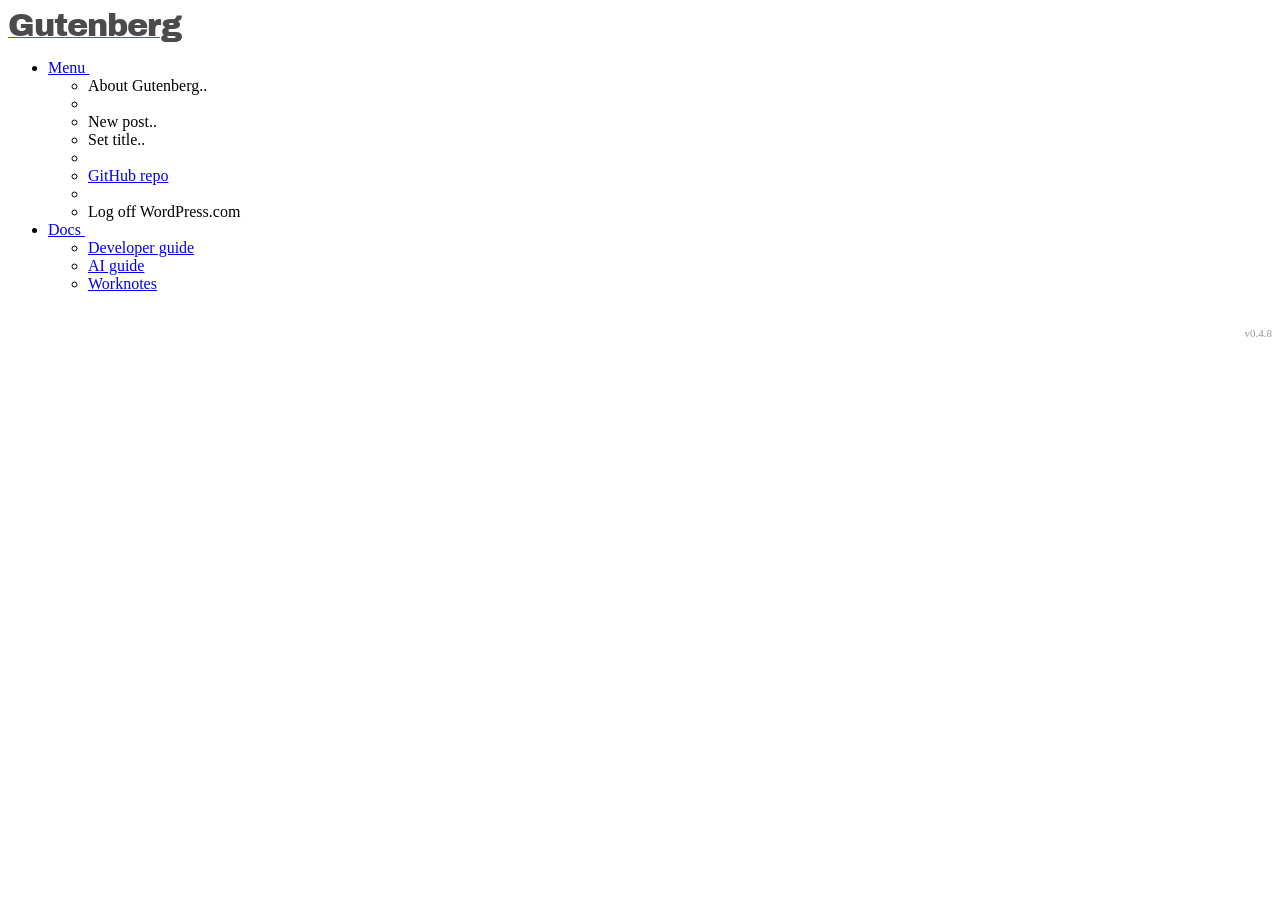
==== apps/gutenberg/index.html @ 6ad2f9d0 "Gutenberg app v0.4.8: conflict detection, autosave sync, rename to Gutenberg, draft viewer shows blo" ====
<html>
	<head>
		<title>Gutenberg</title>
		<meta http-equiv="Content-Type" content="text/html; charset=utf-8">
		<meta name="viewport" content="width=device-width, initial-scale=1.0">
		<script src="https://s3.amazonaws.com/scripting.com/code/includes/jquery-1.9.1.min.js"></script>
		<link href="https://s3.amazonaws.com/scripting.com/code/includes/bootstrap.css" rel="stylesheet">
		<script src="https://s3.amazonaws.com/scripting.com/code/includes/bootstrap.min.js"></script>

		<link rel="stylesheet" href="https://s3.amazonaws.com/scripting.com/code/fontawesome/css/all.css">
		<link href="https://fonts.googleapis.com/css2?family=Ubuntu:ital,wght@0,300;0,400;0,500;0,700;1,300;1,400;1,500;1,700" rel="stylesheet">
		<link href="https://fonts.googleapis.com/css?family=Ubuntu:400,400i,500i,700" rel="stylesheet">
		<link href="https://fonts.googleapis.com/css?family=Rancho" rel="stylesheet">

		<script src="https://s3.amazonaws.com/scripting.com/code/includes/basic/code.js?x=2"></script>
		<link href="https://s3.amazonaws.com/scripting.com/code/includes/basic/styles.css" rel="stylesheet" type="text/css">

		<script src="https://s3.amazonaws.com/scripting.com/code/wpidentity/client/api2.js?x=0"></script>

		<!-- Turndown: HTML to Markdown conversion -->
		<script src="https://unpkg.com/turndown/dist/turndown.js"></script>

		<!-- React must load before isolated-block-editor -->
		<script crossorigin src="https://unpkg.com/react@18/umd/react.production.min.js"></script>
		<script crossorigin src="https://unpkg.com/react-dom@18/umd/react-dom.production.min.js"></script>

		<!-- Gutenberg isolated block editor -->
		<script src="https://unpkg.com/@automattic/isolated-block-editor@2.30.0/build-browser/isolated-block-editor.js"></script>
		<link rel="stylesheet" href="https://unpkg.com/@automattic/isolated-block-editor@2.30.0/build-browser/core.css"/>
		<link rel="stylesheet" href="https://unpkg.com/@automattic/isolated-block-editor@2.30.0/build-browser/isolated-block-editor.css"/>

		<script src="code.js"></script>
		<link rel="stylesheet" href="styles.css"/>
		</head>
	<body>
		<div class="divMenubar" id="idMenubar">
			<div class="topbar-wrapper" style="z-index: 5;">
				<div class="navbar navbar-fixed-top" data-dropdown="dropdown">
					<div class="navbar-inner">
						<div class="container">
							<a class="brand" href="/" title="Gutenberg editor plugged into wpIdentity.">
								<span class="spMenuProductName">Gutenberg</span>
								</a>
							<ul class="nav">
								<li class="dropdown" id="idMainMenu">
									<a href="#" class="dropdown-toggle" data-toggle="dropdown">Menu&nbsp;<b class="caret"></b></a>
									<ul class="dropdown-menu">
										<li><a onclick="aboutCommand ();">About Gutenberg..</a></li>
										<li class="divider"></li>
										<li><a onclick="newDraftCommand ();">New post..</a></li>
										<li><a onclick="setTitleCommand ();">Set title..</a></li>
										<li class="divider"></li>
										<li><a href="https://github.com/scripting/wpEditorDemo">GitHub repo</a></li>
										<li class="divider"></li>
										<li><a onclick="logOffWordpressCommand ();">Log off WordPress.com</a></li>
										</ul>
									</li>
								<li class="dropdown">
									<a href="#" class="dropdown-toggle" data-toggle="dropdown">Docs&nbsp;<b class="caret"></b></a>
									<ul class="dropdown-menu">
										<li><a href="developer-guide.md" target="_blank">Developer guide</a></li>
										<li><a href="ai-guide.md" target="_blank">AI guide</a></li>
										<li><a href="worknotes.md" target="_blank">Worknotes</a></li>
										</ul>
									</li>
								</ul>
						<span class="spVersion">v0.4.8</span>
							</div>
						</div>
					</div>
				</div>
			</div>
		<div class="divPageBody">
			<div class="divSignedOn" id="idSignedOn" style="display: none;">

				<div class="divEditorContainer">
					<div class="divTopLine">
						<div class="divTitle">
							</div>
						<div class="divStatus">
							<div class="divSavingMessage">
								</div>
							</div>
						</div>
					<div class="divEditor">
						</div>
					<div class="divButtonLine">
						<div class="divLeftButtons">
							<button id="idNewPostButton" class="btn btnPost" type="button" onclick="newDraftCommand ()">
								New Post..
								</button>
							<button id="idChooseSiteButton" class="btn btnPost" type="button" onclick="chooseSiteButtonClick ()">
								Choose site
								</button>

							<div class="spLastSiteChosen"></div>

							</div>
						<div class="divRightButtons">
							<button id="idViewPostButton" class="btn btnPost" type="button" onclick="viewPostCommand ()">
								View Post..
								</button>
							<button id="idPostButton" class="btn btnPost" type="button" onclick="publishButtonClick ()">
								Publish
								</button>
							</div>
						</div>
					</div>
				<div class="divDraftDataViewer">
					</div>

				<div class="divSitelistContainer">
					</div>
				</div>
			<div class="divSignedOff" id="idSignedOff" style="display: none;">
				<p>Click the button to log on to WordPress.com.</p>
				<p><img alt="" src="https://s0.wp.com/i/wpcc-button.png" width="231" onclick="myWordpress.connectWithWordpress ()"></p>
				</div>
			</div>
		<script>
			$(document).ready (function () {
				startup ();
				});
			</script>
		</body>
	</html>
---- apps/gutenberg/styles.css ----
@import url('https://fonts.googleapis.com/css?family=Archivo+Black');

:root {
	--font-product-name: "Archivo Black";
	--bodytext-font-family: "Ubuntu";
	--bodytext-font-size: 16px;
	--bodytext-line-height: 150%;
	--prompt-color: slategray;
	}

body {
	background-color: white;
	}
.divPageBody {
	width: 750px;
	margin-left: auto;
	margin-right: auto;
	margin-top: 70px;
	margin-bottom: 400px;
	font-family: Arial, sans-serif;
	font-size: 18px;
	}
.spVersion {
	font-size: 11px;
	color: #999;
	float: right;
	margin-top: 18px;
	}
.spMenuProductName {
	font-family: var(--font-product-name);
	font-size: 32px;
	letter-spacing: -1px;
	margin-top: 4px;
	opacity: 0.7;
	color: black;
	}
.divSignedOff {
	margin-top: 200px;
	line-height: 200%;
	text-align: center;
	}
.divEditor {
	width: 100%;
	border: 1px solid silver;
	background-color: white;
	max-height: 300px;
	overflow-y: auto;
	}
.divEditor textarea { /* hidden backing store for Gutenberg */
	display: none;
	}

.divSitelist {
	font-size: 15px;
	width: 300px;
	margin-left: auto;
	margin-right: auto;
	border: 1px solid silver;
	background-color: white;
	padding: 3px;
	}
.divSitelist td {
	min-width: 100px;
	}
.divSitelist .spSitename {
	cursor: pointer;
	margin-right: 1em;
	}
.divSitelist td:hover {
	text-decoration: underline;
	}

.divButtonLine {
	display: flex;
	width: 750px;
	justify-content: space-between;
	margin-top: 5px;
	font-size: 14px;
	}
.divLeftButtons {
	flex: 1;
	}
.divRightButtons {
	flex: 1;
	text-align: right;
	}
.divLeftButtons button {
	margin-right: 10px;
	}
.divRightButtons button {
	margin-left: 10px;
	}

.spLastSiteChosen {
	display: inline-block;
	margin-top: 3px;
	margin-left: 3px;
	}

.divDraftDataViewer {
	margin-top: 25px;
	width: 100%;
	white-space: pre;
	font-size: 14px;
	line-height: 20px;
	border: 1px solid silver;
	overflow: auto;
	}
.divEditorContainer {
	width: 100%;
	flex: 0 0 750px;
	}
.divEditorContainer .divTopLine {
	display: flex;
	width: 100%;
	}
.divEditorContainer .divTopLine .divTitle {
	width: 500px;
	flex: 0 0 500px;
	font-weight: bold;
	font-size: 18px;
	padding: 3px;
	height: 21px;
	margin-bottom: 4px;
	white-space: nowrap;
	overflow: hidden;
	text-overflow: ellipsis;
	}
.divEditorContainer .divTopLine .divTitle:hover {
	cursor: pointer;
	}
.divEditorContainer .divTopLine .divStatus {
	flex: 1;
	white-space: nowrap;
	overflow: hidden;
	text-align: right;
	}
.divStatus .divSavingMessage {
	font-size: 13px;
	color: var(--prompt-color);
	margin-top: 10px;
	}

/* styles for phone, tablet */
	@media screen and (max-width: 1024px) {
		.divPageBody {
			width: 95%;
			margin-top: 80px;
			}
		}
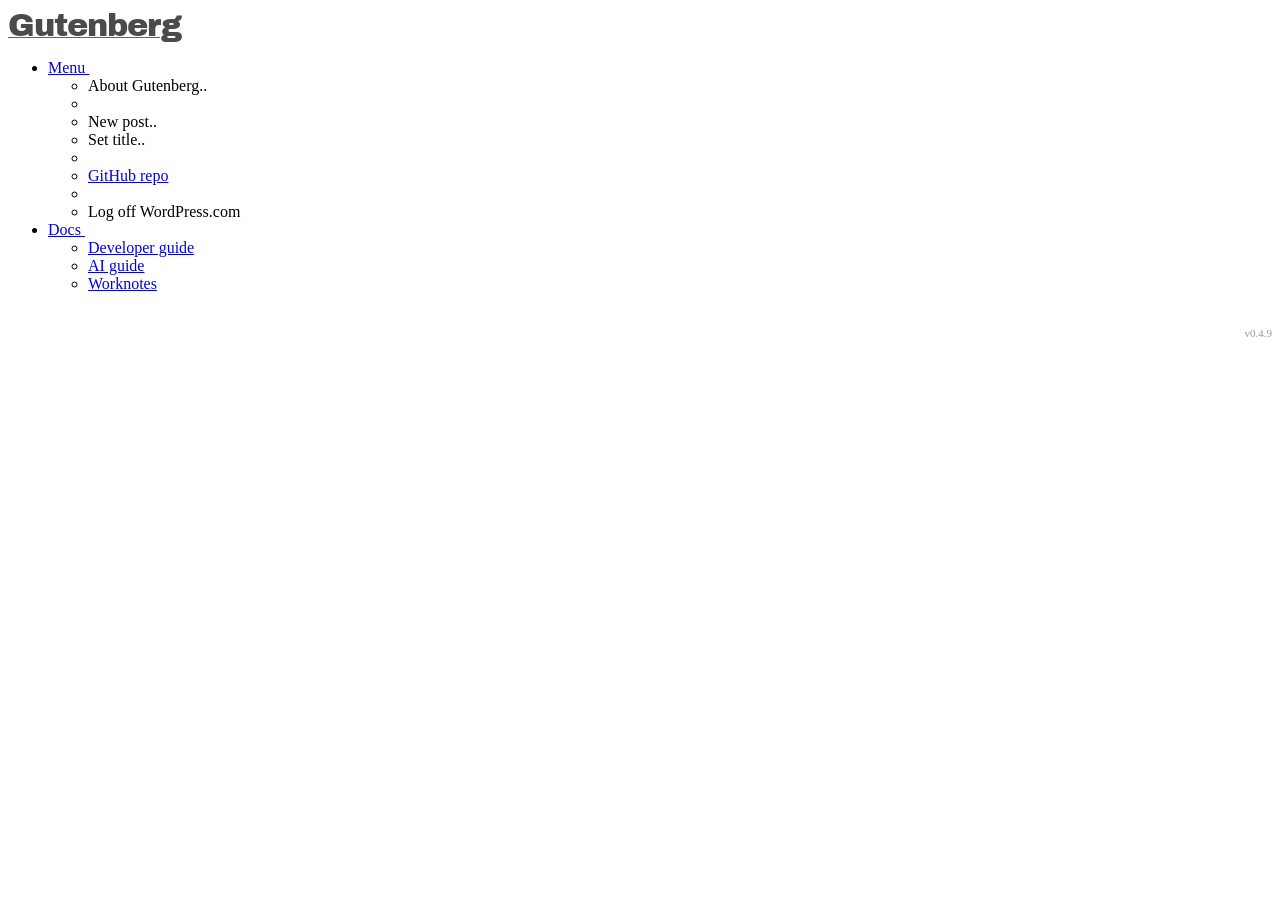
==== commit 8f46ac01: "." ====
--- a/apps/gutenberg/index.html
+++ b/apps/gutenberg/index.html
@@ -58,13 +58,13 @@
 								<li class="dropdown">
 									<a href="#" class="dropdown-toggle" data-toggle="dropdown">Docs&nbsp;<b class="caret"></b></a>
 									<ul class="dropdown-menu">
-										<li><a href="developer-guide.md" target="_blank">Developer guide</a></li>
-										<li><a href="ai-guide.md" target="_blank">AI guide</a></li>
+										<li><a href="../../docs/developers.md" target="_blank">Developer guide</a></li>
+										<li><a href="../../docs/ai.md" target="_blank">AI guide</a></li>
 										<li><a href="worknotes.md" target="_blank">Worknotes</a></li>
 										</ul>
 									</li>
 								</ul>
-						<span class="spVersion">v0.4.8</span>
+						<span class="spVersion">v0.4.9</span>
 							</div>
 						</div>
 					</div>
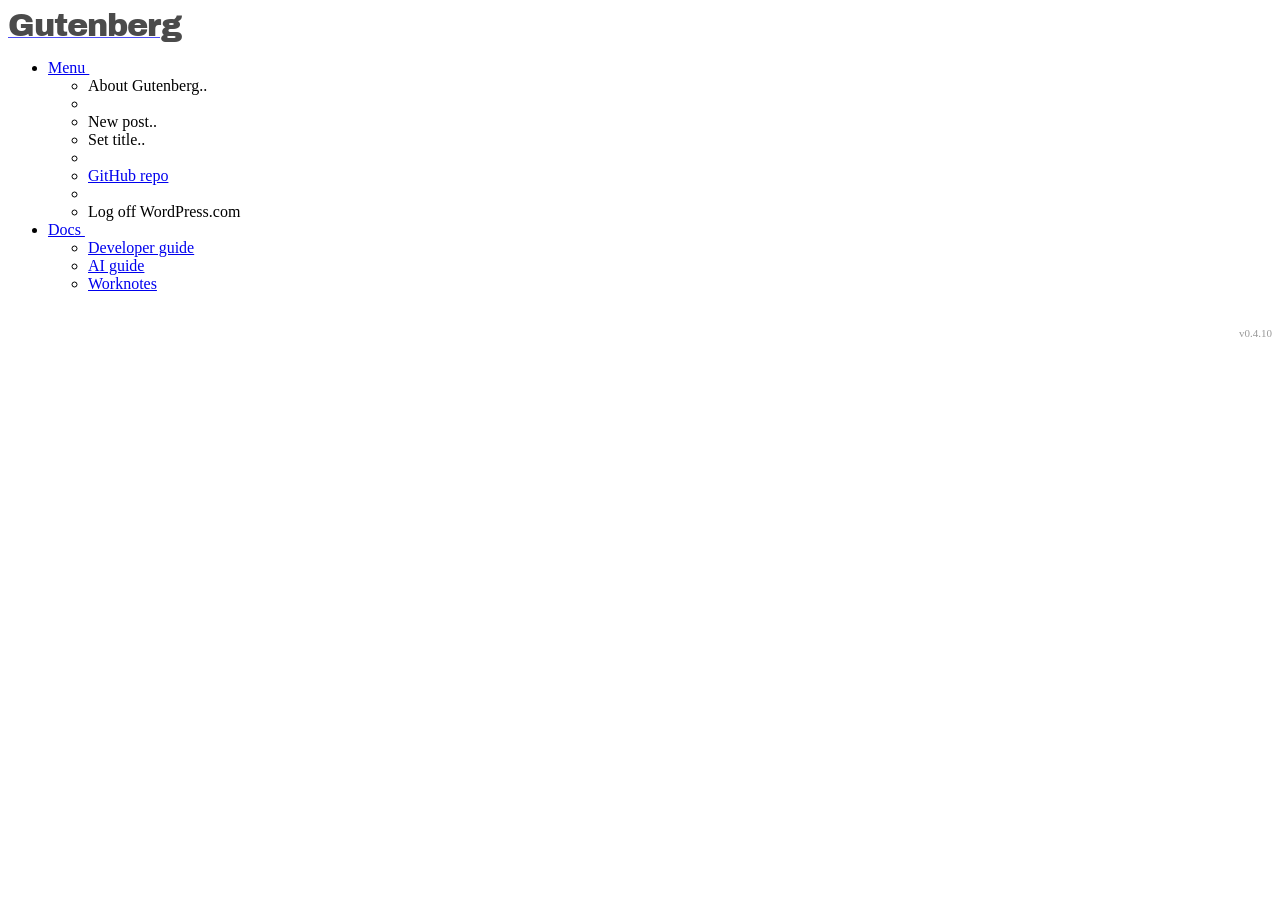
==== commit 0955d4dc: "." ====
--- a/apps/gutenberg/index.html
+++ b/apps/gutenberg/index.html
@@ -64,7 +64,7 @@
 										</ul>
 									</li>
 								</ul>
-						<span class="spVersion">v0.4.9</span>
+						<span class="spVersion">v0.4.10</span>
 							</div>
 						</div>
 					</div>
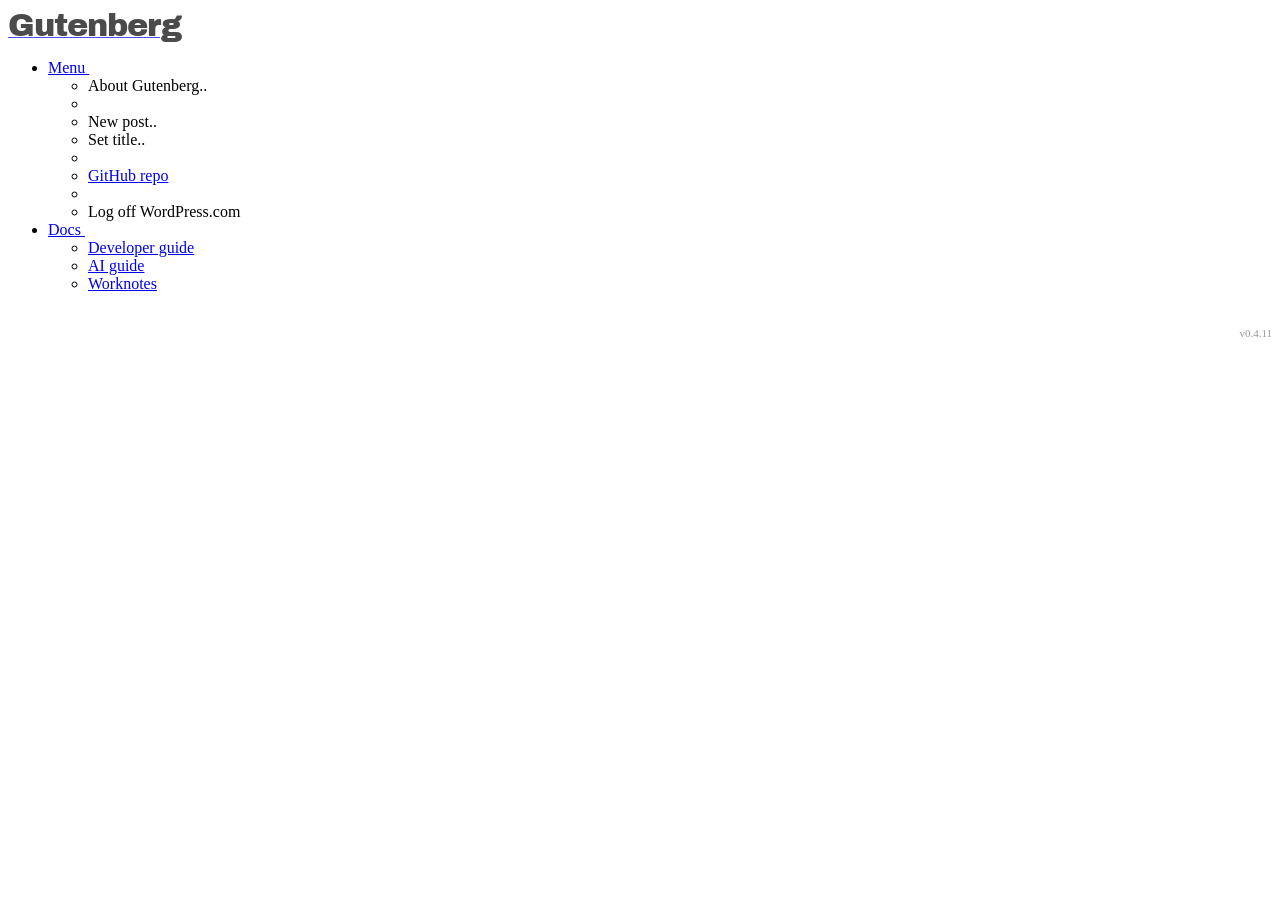
==== commit f1d903a2: "." ====
--- a/apps/gutenberg/index.html
+++ b/apps/gutenberg/index.html
@@ -58,13 +58,13 @@
 								<li class="dropdown">
 									<a href="#" class="dropdown-toggle" data-toggle="dropdown">Docs&nbsp;<b class="caret"></b></a>
 									<ul class="dropdown-menu">
-										<li><a href="../../docs/developers.md" target="_blank">Developer guide</a></li>
-										<li><a href="../../docs/ai.md" target="_blank">AI guide</a></li>
+										<li><a href="https://github.com/scripting/wpEditorDemo/blob/main/docs/developers.md" target="_blank">Developer guide</a></li>
+										<li><a href="https://github.com/scripting/wpEditorDemo/blob/main/docs/ai.md" target="_blank">AI guide</a></li>
 										<li><a href="worknotes.md" target="_blank">Worknotes</a></li>
 										</ul>
 									</li>
 								</ul>
-						<span class="spVersion">v0.4.10</span>
+						<span class="spVersion">v0.4.11</span>
 							</div>
 						</div>
 					</div>
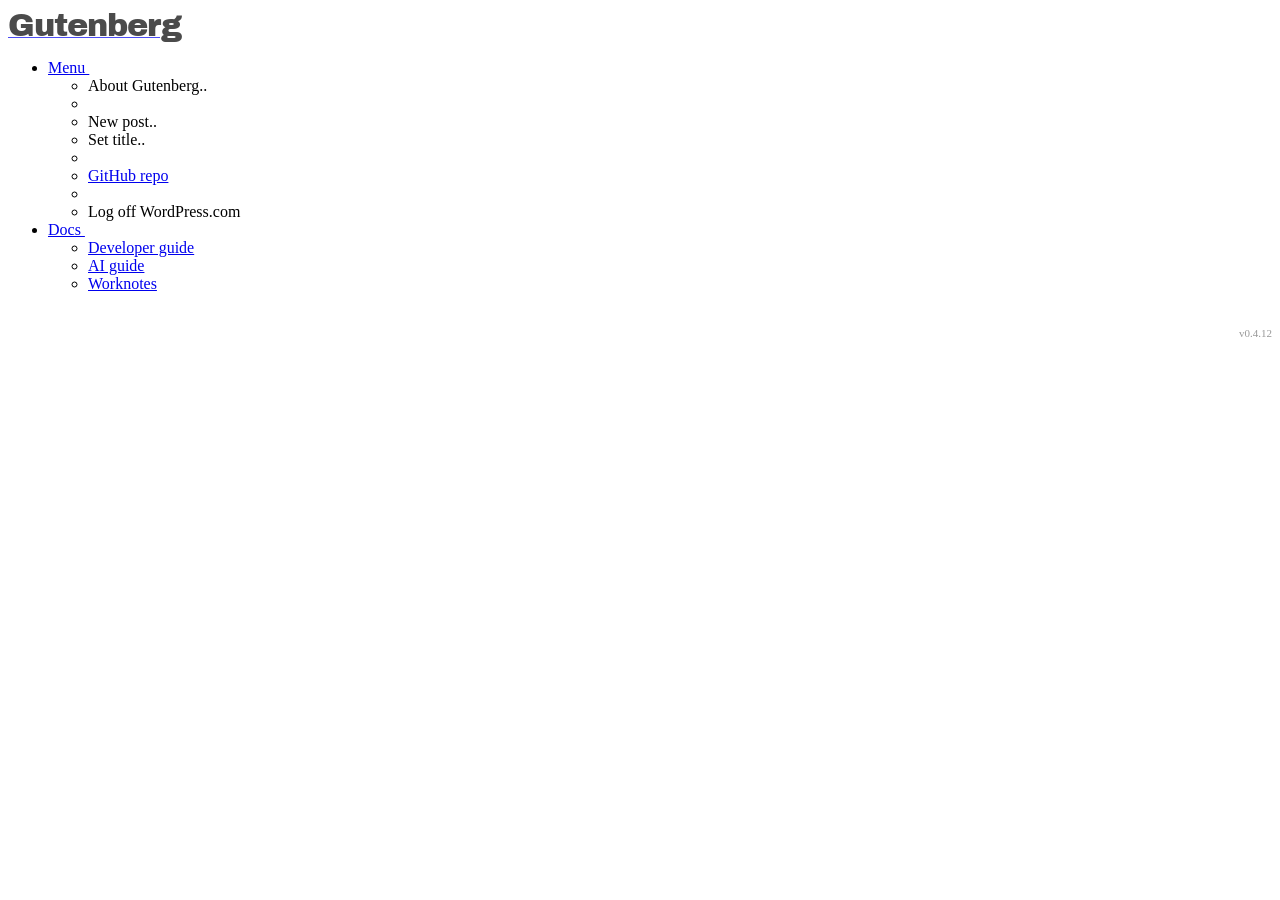
==== commit 35ec3b7b: "." ====
--- a/apps/gutenberg/index.html
+++ b/apps/gutenberg/index.html
@@ -64,7 +64,7 @@
 										</ul>
 									</li>
 								</ul>
-						<span class="spVersion">v0.4.11</span>
+						<span class="spVersion">v0.4.12</span>
 							</div>
 						</div>
 					</div>
